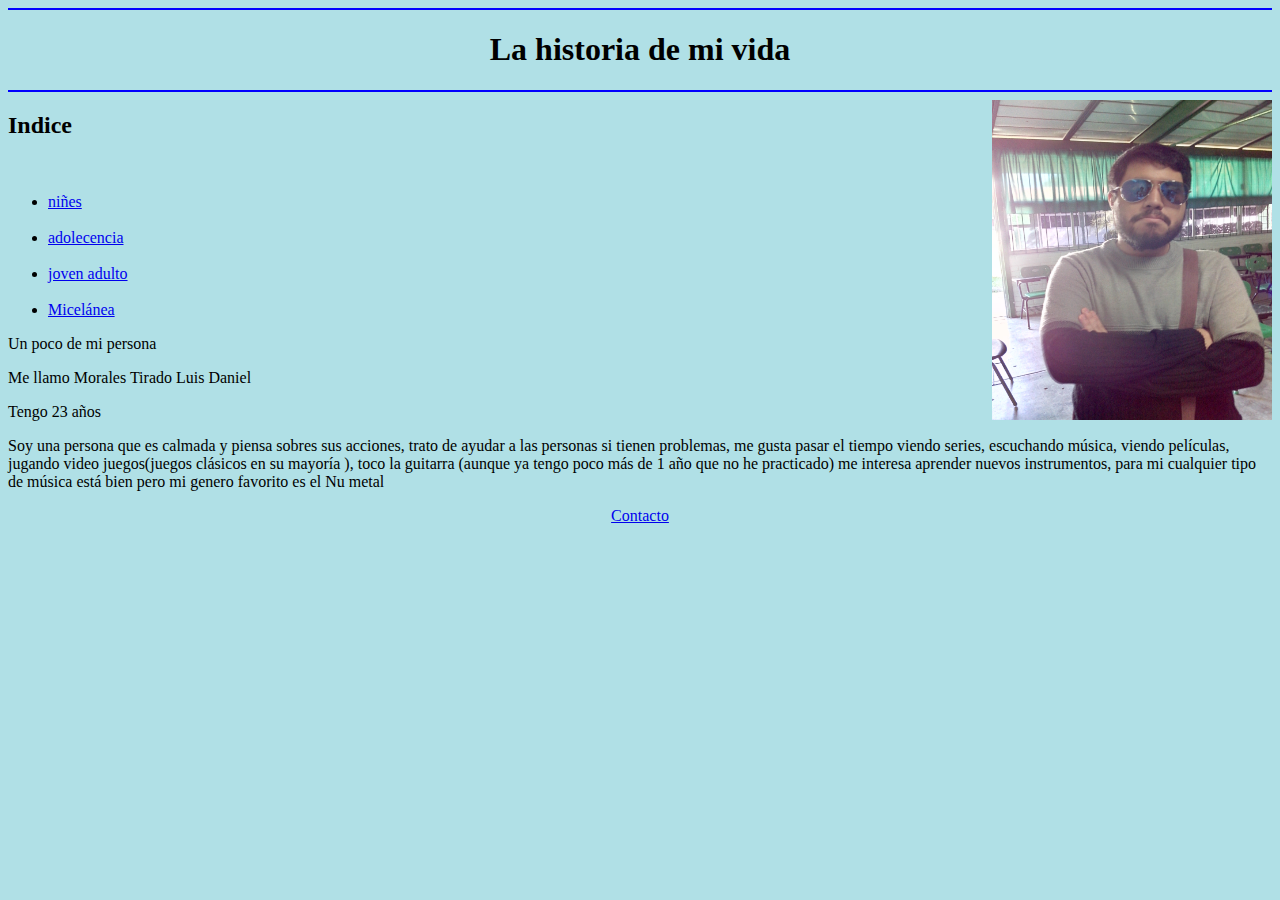
==== index.html @ 2cf412c1 "agrego las historias, ahora hay hipervinculos para navegar entre las paginas, puse informacion de co" ====
<html>
<head><title>Index</title></head>
<body style="background-color:powderblue;">
<hr color="blue">
<h1><center>La historia de mi vida</center></h1>
<hr color="blue">
<img src="./me.jpg" width="280" height="320" align="right">
<article><h2>Indice</h2>

</br><ul>
<li><a href="./parte1.html">ni&#241es</a></li>
</br>
<li><a href="./parte2.html">adolecencia</a></li>
<br>
<li><a href="./parte3.html">joven adulto</a></li>
<br>
<li><a href="./parte4.html">Micel&aacute;nea</a></li>
</ul>
</p></article>

Un poco de mi persona 
<p>
Me llamo Morales Tirado Luis Daniel
<p>
Tengo 23 a&ntilde;os
<p>
Soy una persona que es calmada y piensa sobres sus acciones, trato de ayudar a las personas si tienen problemas, me gusta pasar el tiempo viendo series, escuchando música, viendo películas, jugando video juegos(juegos clásicos en su mayoría ), toco la guitarra (aunque ya tengo poco más de 1 a&ntilde;o que no he practicado) me interesa aprender nuevos instrumentos, para mi cualquier tipo de música está bien pero mi genero favorito es el Nu metal

<footer><center><a href="./contacto.html">Contacto</a></center></footer>
</body>
</html>
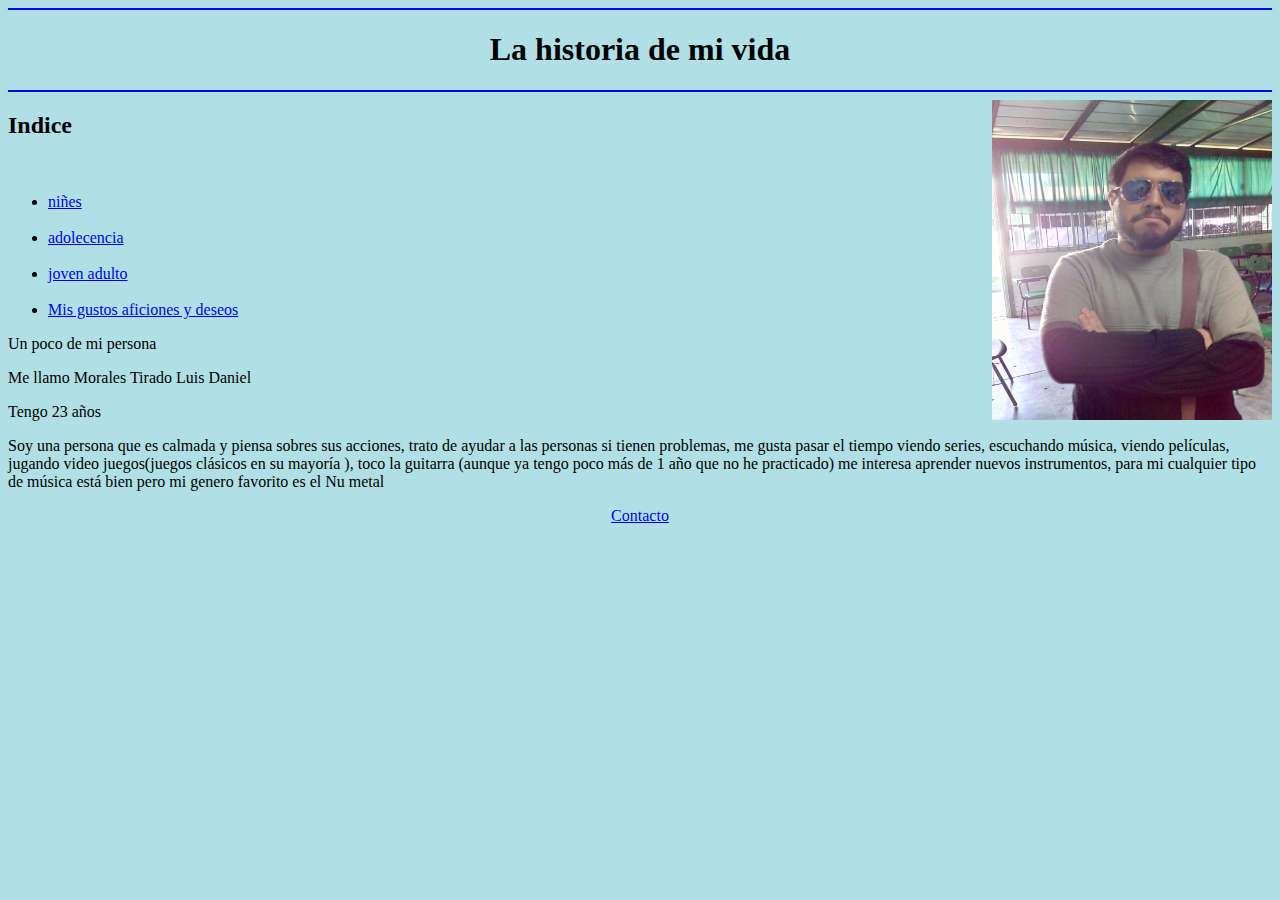
==== commit eba2a63a: "agrego imagenes, modifico su posicion su tamaño y agrego un poco de texto" ====
--- a/index.html
+++ b/index.html
@@ -14,7 +14,7 @@
 <br>
 <li><a href="./parte3.html">joven adulto</a></li>
 <br>
-<li><a href="./parte4.html">Micel&aacute;nea</a></li>
+<li><a href="./parte4.html">Mis gustos aficiones y deseos</a></li>
 </ul>
 </p></article>
 
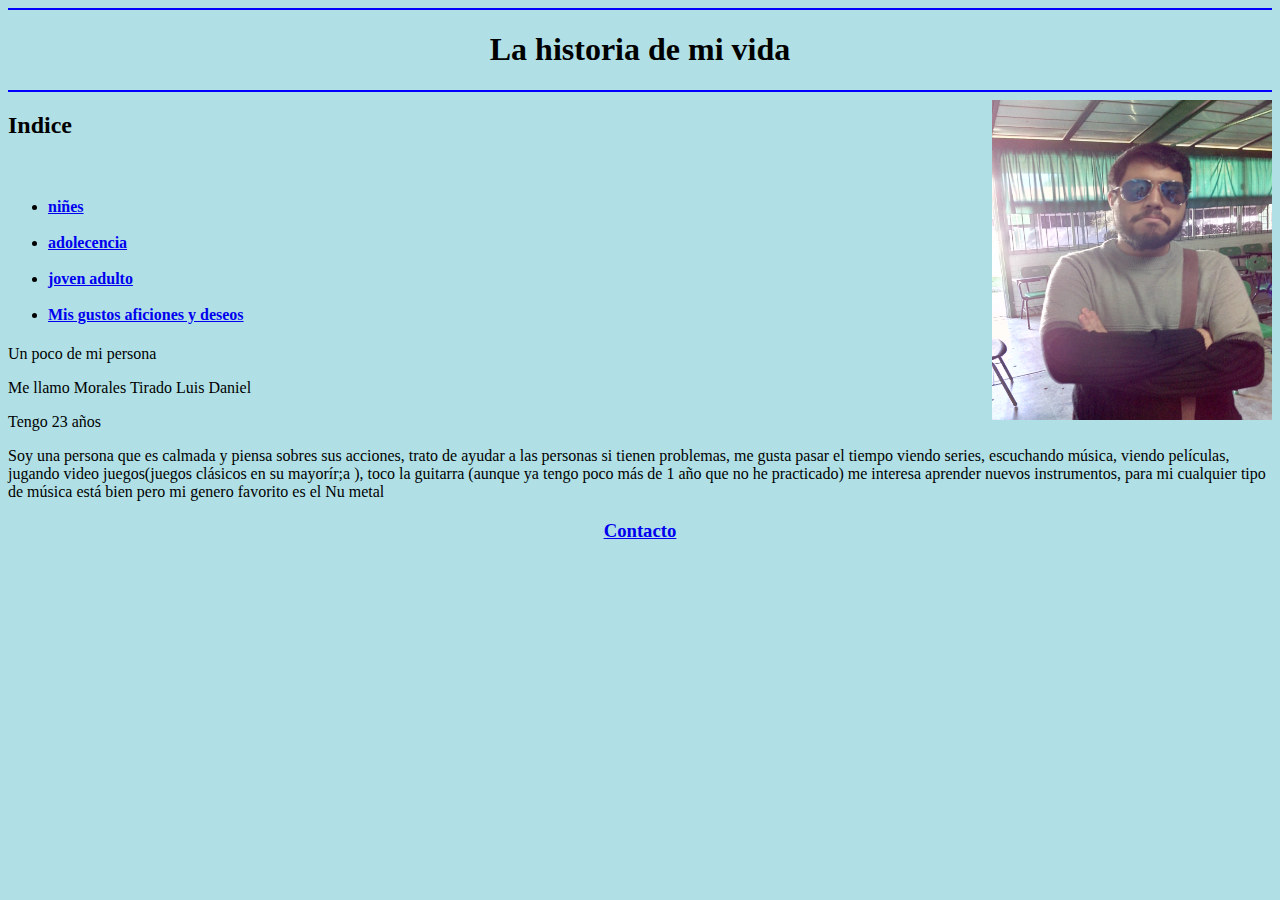
==== commit 767b95ec: "agrego las ultimas imagenes y corrijo todo el texto" ====
--- a/index.html
+++ b/index.html
@@ -7,7 +7,7 @@
 <img src="./me.jpg" width="280" height="320" align="right">
 <article><h2>Indice</h2>
 
-</br><ul>
+</br><h4><ul>
 <li><a href="./parte1.html">ni&#241es</a></li>
 </br>
 <li><a href="./parte2.html">adolecencia</a></li>
@@ -16,7 +16,7 @@
 <br>
 <li><a href="./parte4.html">Mis gustos aficiones y deseos</a></li>
 </ul>
-</p></article>
+</p></h4>
 
 Un poco de mi persona 
 <p>
@@ -24,9 +24,9 @@
 <p>
 Tengo 23 a&ntilde;os
 <p>
-Soy una persona que es calmada y piensa sobres sus acciones, trato de ayudar a las personas si tienen problemas, me gusta pasar el tiempo viendo series, escuchando música, viendo películas, jugando video juegos(juegos clásicos en su mayoría ), toco la guitarra (aunque ya tengo poco más de 1 a&ntilde;o que no he practicado) me interesa aprender nuevos instrumentos, para mi cualquier tipo de música está bien pero mi genero favorito es el Nu metal
+Soy una persona que es calmada y piensa sobres sus acciones, trato de ayudar a las personas si tienen problemas, me gusta pasar el tiempo viendo series, escuchando m&uacute;sica, viendo pel&iacute;culas, jugando video juegos(juegos cl&aacute;sicos en su mayor&iacuter;a ), toco la guitarra (aunque ya tengo poco m&aacute;s de 1 a&ntilde;o que no he practicado) me interesa aprender nuevos instrumentos, para mi cualquier tipo de m&uacute;sica est&aacute; bien pero mi genero favorito es el Nu metal
 
-<footer><center><a href="./contacto.html">Contacto</a></center></footer>
+<footer><h3><center><a href="./contacto.html">Contacto</a></center></h3></footer>
 </body>
 </html>
 
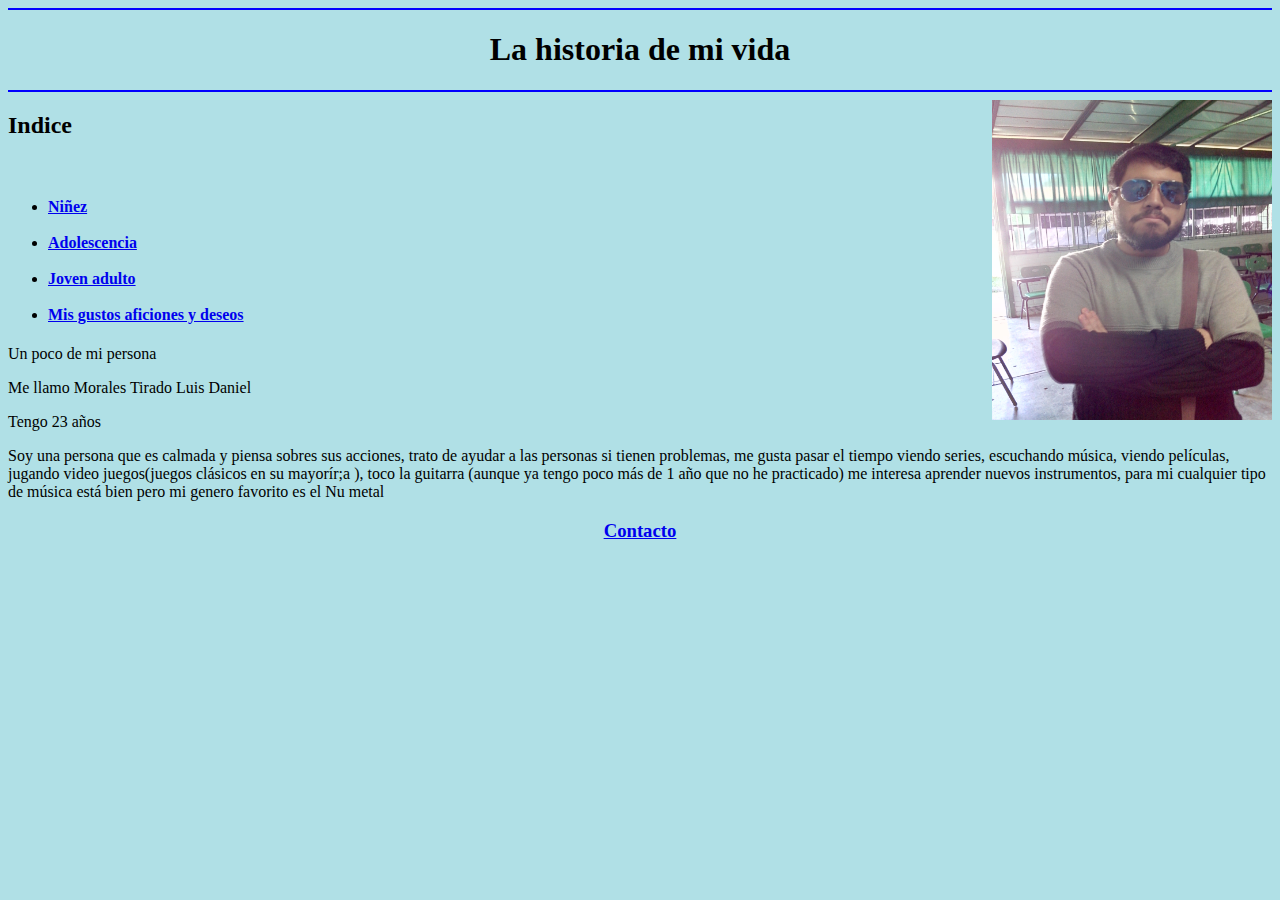
==== commit af47651d: "pequeña corrección de errores en el titulo de niñez y en regresar arribar" ====
--- a/index.html
+++ b/index.html
@@ -8,11 +8,11 @@
 <article><h2>Indice</h2>
 
 </br><h4><ul>
-<li><a href="./parte1.html">ni&#241es</a></li>
+<li><a href="./parte1.html">Ni&#241ez</a></li>
 </br>
-<li><a href="./parte2.html">adolecencia</a></li>
+<li><a href="./parte2.html">Adolescencia</a></li>
 <br>
-<li><a href="./parte3.html">joven adulto</a></li>
+<li><a href="./parte3.html">Joven adulto</a></li>
 <br>
 <li><a href="./parte4.html">Mis gustos aficiones y deseos</a></li>
 </ul>
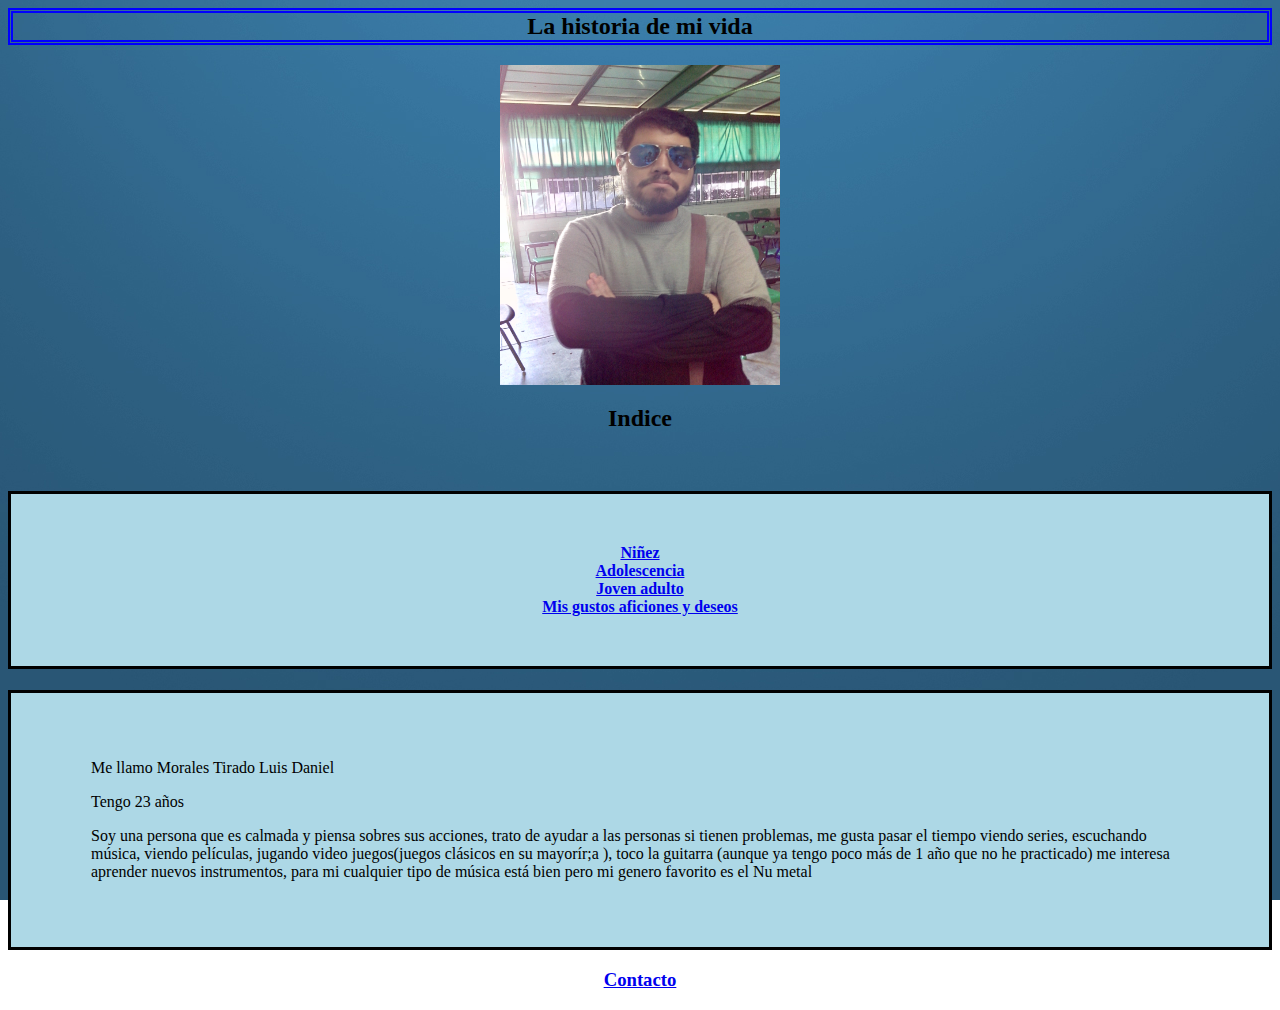
==== commit a9b4e9f1: "creo la hoja de estilo css para el index, agrego una imagen(provisional),en marco con borders y fond" ====
--- a/index.html
+++ b/index.html
@@ -1,30 +1,36 @@
 <html>
-<head><title>Index</title></head>
-<body style="background-color:powderblue;">
-<hr color="blue">
-<h1><center>La historia de mi vida</center></h1>
-<hr color="blue">
-<img src="./me.jpg" width="280" height="320" align="right">
-<article><h2>Indice</h2>
+<head>
+<link rel="stylesheet" type="text/css" href="./index.css">
+<title>Index</title></head>
+<body>
 
-</br><h4><ul>
-<li><a href="./parte1.html">Ni&#241ez</a></li>
+
+<h2><div class="titulo">La historia de mi vida</div></h2>
+
+<center><img src="./me.jpg" width="280" height="320" align="center"></center>
+<h2><center>Indice</center></h2>
+
+</br><h4><div class="menu">
+<a href="./parte1.html">Ni&#241ez</a>
 </br>
-<li><a href="./parte2.html">Adolescencia</a></li>
+<a href="./parte2.html">Adolescencia</a>
 <br>
-<li><a href="./parte3.html">Joven adulto</a></li>
+<a href="./parte3.html">Joven adulto</a>
 <br>
-<li><a href="./parte4.html">Mis gustos aficiones y deseos</a></li>
-</ul>
+<a href="./parte4.html">Mis gustos aficiones y deseos</a></div>
 </p></h4>
-
-Un poco de mi persona 
+<p>
+	<p>
+		
+	</p>
+</p>
+<div class="persona"> 
 <p>
 Me llamo Morales Tirado Luis Daniel
 <p>
 Tengo 23 a&ntilde;os
 <p>
-Soy una persona que es calmada y piensa sobres sus acciones, trato de ayudar a las personas si tienen problemas, me gusta pasar el tiempo viendo series, escuchando m&uacute;sica, viendo pel&iacute;culas, jugando video juegos(juegos cl&aacute;sicos en su mayor&iacuter;a ), toco la guitarra (aunque ya tengo poco m&aacute;s de 1 a&ntilde;o que no he practicado) me interesa aprender nuevos instrumentos, para mi cualquier tipo de m&uacute;sica est&aacute; bien pero mi genero favorito es el Nu metal
+Soy una persona que es calmada y piensa sobres sus acciones, trato de ayudar a las personas si tienen problemas, me gusta pasar el tiempo viendo series, escuchando m&uacute;sica, viendo pel&iacute;culas, jugando video juegos(juegos cl&aacute;sicos en su mayor&iacuter;a ), toco la guitarra (aunque ya tengo poco m&aacute;s de 1 a&ntilde;o que no he practicado) me interesa aprender nuevos instrumentos, para mi cualquier tipo de m&uacute;sica est&aacute; bien pero mi genero favorito es el Nu metal</div>
 
 <footer><h3><center><a href="./contacto.html">Contacto</a></center></h3></footer>
 </body>
--- a/index.css
+++ b/index.css
@@ -0,0 +1,30 @@
+body{background-image:url("c4.jpg"); 
+
+
+background-attachment: fixed;
+background-position: center;
+} 
+
+.titulo{text-align: center;
+
+border-style: double;
+border-color: blue;
+border-width: 5px;
+
+}
+
+.persona{border: 3px solid black;
+    background-color: lightblue;
+    padding-top: 50px;
+    padding-right: 80px;
+    padding-bottom: 50px;
+    padding-left: 80px;}
+
+    .menu{border: 3px solid black;
+    	text-align: center;
+    background-color: lightblue;
+
+    padding-top: 50px;
+    padding-right: 80px;
+    padding-bottom: 50px;
+    padding-left: 80px;}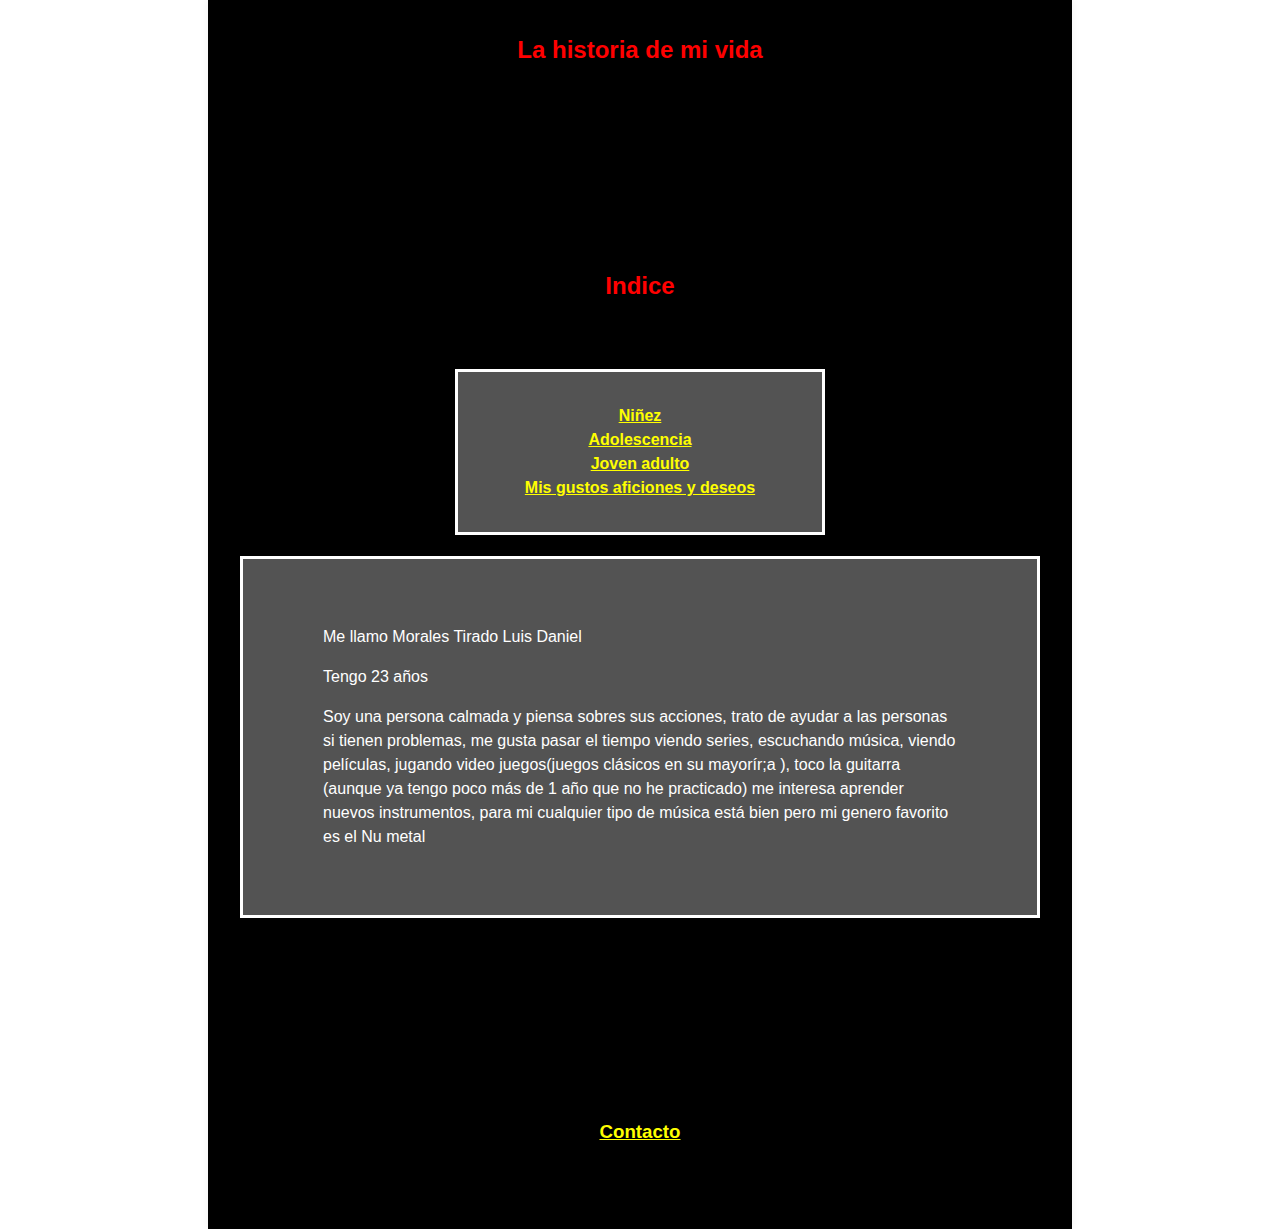
==== commit 26269c97: "gran cambio en index, nuevo diseño, se agrega una textura metalica y un fondo negro, se quita la ima" ====
--- a/index.html
+++ b/index.html
@@ -5,19 +5,20 @@
 <body>
 
 
-<h2><div class="titulo">La historia de mi vida</div></h2>
+<h2><div class="titulo1">La historia de mi vida</div></h2>
 
-<center><img src="./me.jpg" width="280" height="320" align="center"></center>
-<h2><center>Indice</center></h2>
+</center>
+<h2><div class="titulo2">Indice</div></h2>
 
 </br><h4><div class="menu">
-<a href="./parte1.html">Ni&#241ez</a>
+ 
+<a class="lista" href="./parte1.html">Ni&#241ez</a>
 </br>
-<a href="./parte2.html">Adolescencia</a>
+<a class="lista" href="./parte2.html">Adolescencia</a>
 <br>
-<a href="./parte3.html">Joven adulto</a>
+<a class="lista" href="./parte3.html">Joven adulto</a>
 <br>
-<a href="./parte4.html">Mis gustos aficiones y deseos</a></div>
+<a class="lista" href="./parte4.html">Mis gustos aficiones y deseos</a></div>
 </p></h4>
 <p>
 	<p>
@@ -30,9 +31,12 @@
 <p>
 Tengo 23 a&ntilde;os
 <p>
-Soy una persona que es calmada y piensa sobres sus acciones, trato de ayudar a las personas si tienen problemas, me gusta pasar el tiempo viendo series, escuchando m&uacute;sica, viendo pel&iacute;culas, jugando video juegos(juegos cl&aacute;sicos en su mayor&iacuter;a ), toco la guitarra (aunque ya tengo poco m&aacute;s de 1 a&ntilde;o que no he practicado) me interesa aprender nuevos instrumentos, para mi cualquier tipo de m&uacute;sica est&aacute; bien pero mi genero favorito es el Nu metal</div>
+Soy una persona calmada y piensa sobres sus acciones, trato de ayudar a las personas si tienen problemas, me gusta pasar el tiempo viendo series, escuchando m&uacute;sica, viendo pel&iacute;culas, jugando video juegos(juegos cl&aacute;sicos en su mayor&iacuter;a ), toco la guitarra (aunque ya tengo poco m&aacute;s de 1 a&ntilde;o que no he practicado) me interesa aprender nuevos instrumentos, para mi cualquier tipo de m&uacute;sica est&aacute; bien pero mi genero favorito es el Nu metal</div>
 
-<footer><h3><center><a href="./contacto.html">Contacto</a></center></h3></footer>
+<footer class="pie"><h3><a class="pie" href="./contacto.html">Contacto</a></h3></footer>
+
+
 </body>
+
 </html>
 
--- a/index.css
+++ b/index.css
@@ -1,30 +1,62 @@
-body{background-image:url("c4.jpg"); 
+html {
+    
+background-image: url("met2tek.jpg");
+    background-position: center;
+    background-size: auto;
+    background-attachment: fixed;
+    box-shadow: 0 0 9;
+    
+}
 
-
-background-attachment: fixed;
-background-position: center;
+body{
+background-color: black;
+   
+    box-shadow: 0 0 9px rgba(0, 0, 0, 0.06);
+    color: #545454;
+    font-family: "Helvetica Neue", Helvetica, Arial, sans-serif;
+    font-size: 16px;
+    line-height: 1.5;
+    margin: 00 auto;
+    max-width: 800px;
+    padding: 2em 2em 4em;
 } 
 
-.titulo{text-align: center;
-
-border-style: double;
-border-color: blue;
-border-width: 5px;
-
+.titulo1{text-align: center;
+    color: red;
 }
 
-.persona{border: 3px solid black;
-    background-color: lightblue;
+.titulo2{ text-align: center;
+    color: red;
+    margin-top: 200;
+    
+}
+
+ .menu{border: 3px solid rgb(255,255,255);
+     text-align: center;
+background-color: rgb(83,83,83);
+     margin: 0  auto;
+     
+     max-width: 300;
+     padding: 2em 2em 2em
+}
+.lista{
+    
+    color: yellow
+}
+
+.persona{border: 3px solid rgb(255,255,255);
+    
+    background-color: rgb(83,83,83);
     padding-top: 50px;
     padding-right: 80px;
     padding-bottom: 50px;
-    padding-left: 80px;}
+    padding-left: 80px;
+color: white}
 
-    .menu{border: 3px solid black;
-    	text-align: center;
-    background-color: lightblue;
-
-    padding-top: 50px;
-    padding-right: 80px;
-    padding-bottom: 50px;
-    padding-left: 80px;}+   
+.pie{
+    margin-top: 200;
+   text-align: center;
+    color: yellow;
+    
+}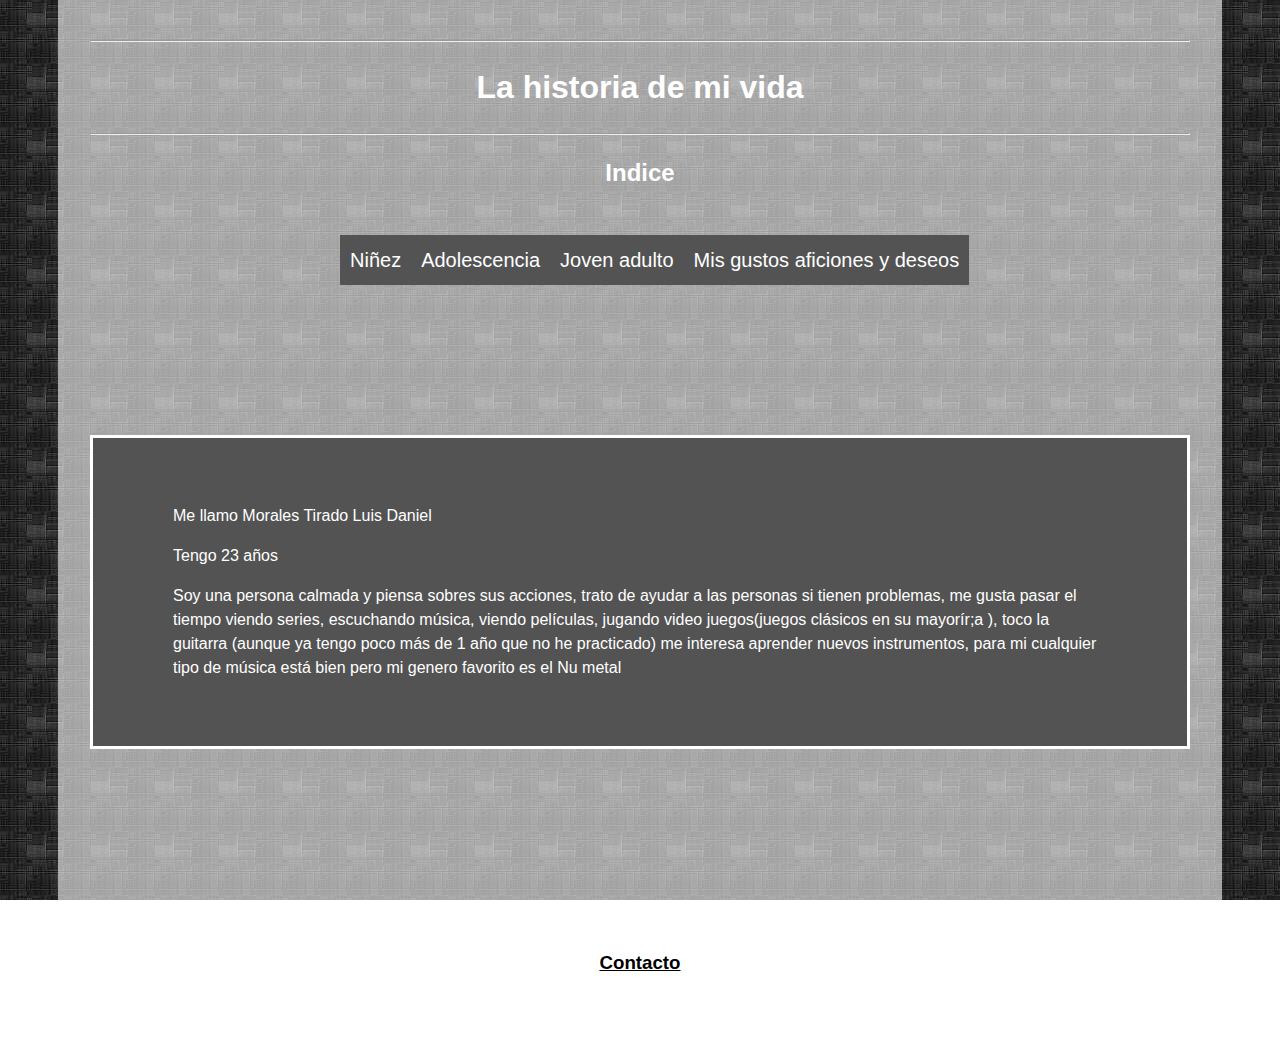
==== commit 57b9bef6: "acomodo el titulo entre <hr> y agrego un menu tipo lista" ====
--- a/index.html
+++ b/index.html
@@ -4,25 +4,24 @@
 <title>Index</title></head>
 <body>
 
-
-<h2><div class="titulo1">La historia de mi vida</div></h2>
-
+<hr>
+<h1><div class="titulo1">La historia de mi vida</div></h1>
+<hr>
 </center>
 <h2><div class="titulo2">Indice</div></h2>
 
-</br><h4><div class="menu">
- 
-<a class="lista" href="./parte1.html">Ni&#241ez</a>
 </br>
-<a class="lista" href="./parte2.html">Adolescencia</a>
-<br>
-<a class="lista" href="./parte3.html">Joven adulto</a>
-<br>
-<a class="lista" href="./parte4.html">Mis gustos aficiones y deseos</a></div>
-</p></h4>
+ <ul id="menu">
+<li><a href="./parte1.html">Ni&#241ez</a> </li>
+ <li><a href="./parte2.html">Adolescencia</a></li>
+ <li><a href="./parte3.html">Joven adulto</a> </li>
+ <li><a  href="./parte4.html">Mis gustos aficiones y deseos</a></li>
+</ul>
 <p>
 	<p>
 		
+
+
 	</p>
 </p>
 <div class="persona"> 
--- a/index.css
+++ b/index.css
@@ -1,62 +1,86 @@
 html {
     
-background-image: url("met2tek.jpg");
+background-image: url("./img/recursos/met2tek.jpg");
     background-position: center;
     background-size: auto;
     background-attachment: fixed;
     box-shadow: 0 0 9;
     
+    
 }
 
 body{
-background-color: black;
+background-color: rgba(255,255,255,0.6);
    
-    box-shadow: 0 0 9px rgba(0, 0, 0, 0.06);
+    box-shadow: 0 0 9px rgba(255, 255, 255, 0.06);
     color: #545454;
     font-family: "Helvetica Neue", Helvetica, Arial, sans-serif;
     font-size: 16px;
     line-height: 1.5;
     margin: 00 auto;
-    max-width: 800px;
+    max-width: 1100px;
     padding: 2em 2em 4em;
 } 
 
 .titulo1{text-align: center;
-    color: red;
+    color: white;
+    
+    
+    
 }
 
 .titulo2{ text-align: center;
-    color: red;
-    margin-top: 200;
+    color: white;
+    
     
 }
 
- .menu{border: 3px solid rgb(255,255,255);
-     text-align: center;
-background-color: rgb(83,83,83);
-     margin: 0  auto;
+ #menu{
      
-     max-width: 300;
-     padding: 2em 2em 2em
-}
-.lista{
+     padding: 0;
+    margin-left: 250;
+     margin-right:auto;
+     margin-bottom: auto;
+     margin-top: auto;
+    }
+#menu li{
     
-    color: yellow
+  display: inline;
+    text-align: center;
+    
 }
 
+#menu li a{
+    
+    font-family: Arial;
+font-size:20px;
+text-decoration: none;
+float:left;
+padding: 10px;
+background-color: rgb(83,83,83);
+color: #fff;
+}
+
+#menu li a:hover{
+    background-color: black;
+    
+}
+
+
 .persona{border: 3px solid rgb(255,255,255);
-    
+    margin-top: 200;
     background-color: rgb(83,83,83);
     padding-top: 50px;
     padding-right: 80px;
     padding-bottom: 50px;
     padding-left: 80px;
+    font size: 100;
 color: white}
 
    
 .pie{
     margin-top: 200;
    text-align: center;
-    color: yellow;
+    color: black;
     
 }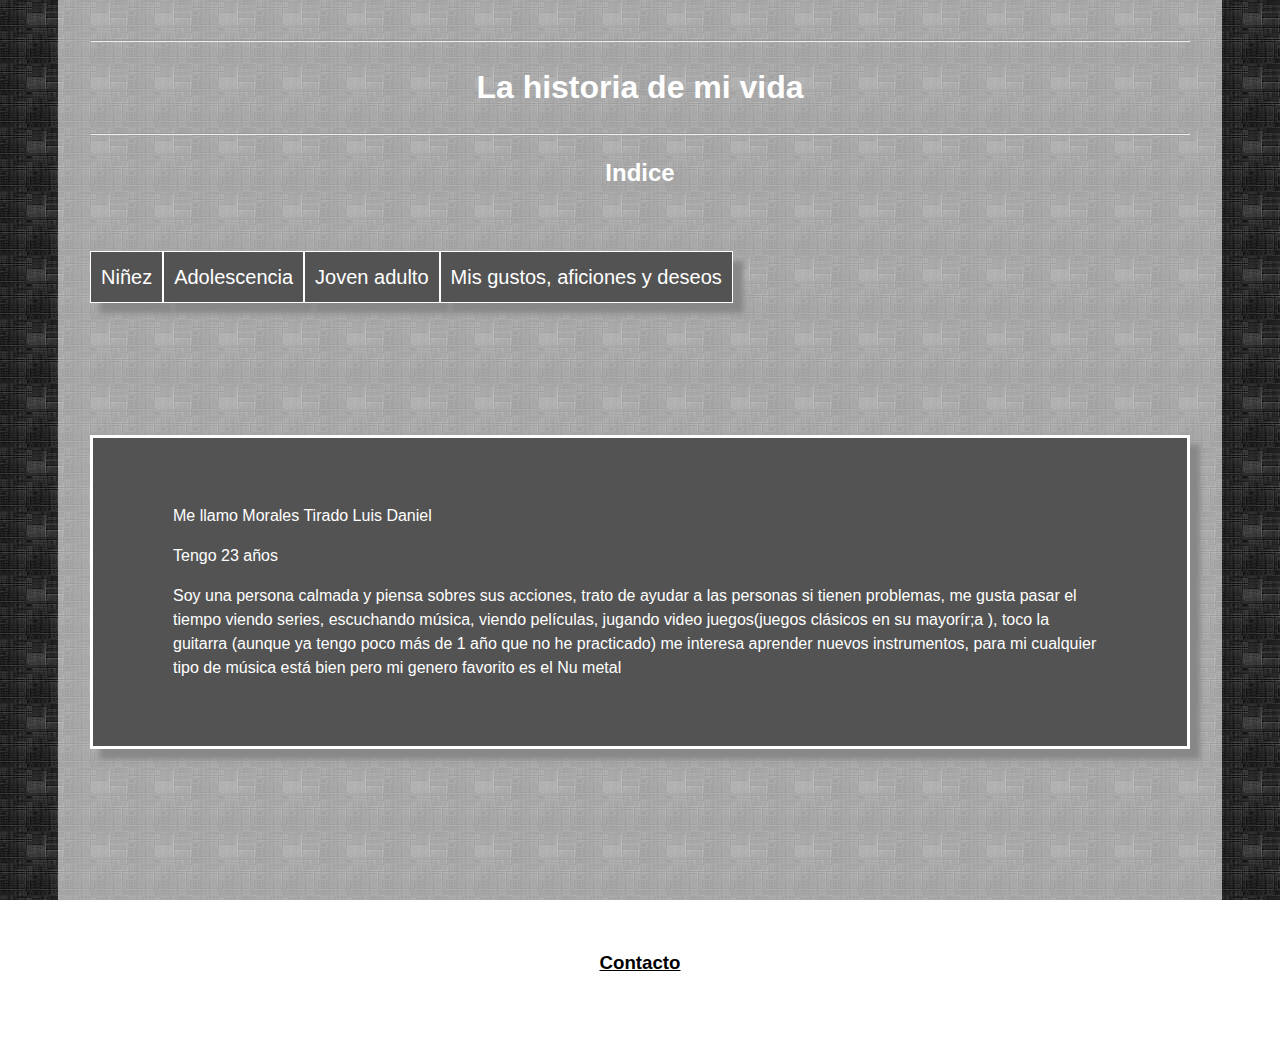
==== commit e37ac5fd: "acomodo el texto, le doy separación y pongo miniaturas con pie de foto" ====
--- a/index.html
+++ b/index.html
@@ -5,17 +5,17 @@
 <body>
 
 <hr>
-<h1><div class="titulo1">La historia de mi vida</div></h1>
+<h1><div class="cabecera1">La historia de mi vida</div></h1>
 <hr>
 </center>
-<h2><div class="titulo2">Indice</div></h2>
+<h2><div class="cabecera2">Indice</div></h2>
 
 </br>
  <ul id="menu">
 <li><a href="./parte1.html">Ni&#241ez</a> </li>
  <li><a href="./parte2.html">Adolescencia</a></li>
  <li><a href="./parte3.html">Joven adulto</a> </li>
- <li><a  href="./parte4.html">Mis gustos aficiones y deseos</a></li>
+ <li><a  href="./parte4.html">Mis gustos, aficiones y deseos</a></li>
 </ul>
 <p>
 	<p>
--- a/index.css
+++ b/index.css
@@ -22,14 +22,14 @@
     padding: 2em 2em 4em;
 } 
 
-.titulo1{text-align: center;
+.cabecera1{text-align: center;
     color: white;
     
     
     
 }
 
-.titulo2{ text-align: center;
+.cabecera2{ text-align: center;
     color: white;
     
     
@@ -38,20 +38,17 @@
  #menu{
      
      padding: 0;
-    margin-left: 250;
-     margin-right:auto;
-     margin-bottom: auto;
-     margin-top: auto;
+    
     }
 #menu li{
     
   display: inline;
-    text-align: center;
     
 }
 
+
 #menu li a{
-    
+    border: 1px solid #fff;
     font-family: Arial;
 font-size:20px;
 text-decoration: none;
@@ -59,6 +56,7 @@
 padding: 10px;
 background-color: rgb(83,83,83);
 color: #fff;
+    box-shadow: 10px 10px 5px #888888;
 }
 
 #menu li a:hover{
@@ -75,6 +73,7 @@
     padding-bottom: 50px;
     padding-left: 80px;
     font size: 100;
+    box-shadow: 10px 10px 5px #888888;
 color: white}
 
    
@@ -83,4 +82,5 @@
    text-align: center;
     color: black;
     
+    
 }